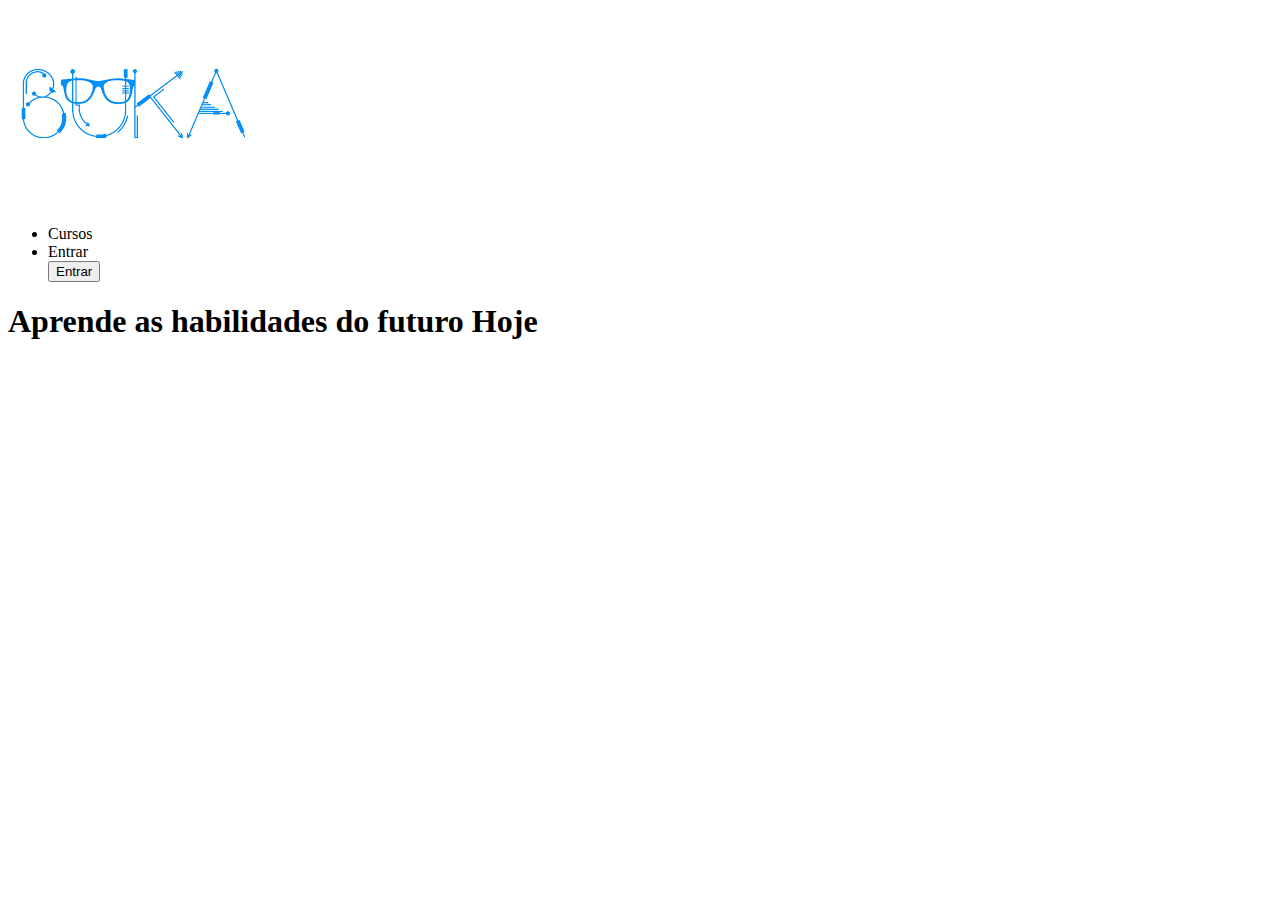
==== home.html @ a429dcf9 "alteração no codigo" ====
<!DOCTYPE html>
<html lang="en">
<head>
    <meta charset="UTF-8">
    <meta name="viewport" content="width=device-width, initial-scale=1.0">
    <title>Tags Semantica</title>
</head>
<body>

    <header>
        <nav>
            <img src="buka.png" alt="">
            <ul>
                <li>Cursos</li>
                <li>Entrar</li>
                <button>Entrar</button>
            </ul>
        </nav>
    </header>

    <section>
        <h1>Aprende as habilidades do futuro Hoje</h1>
    </section>
    
</body>
</html>
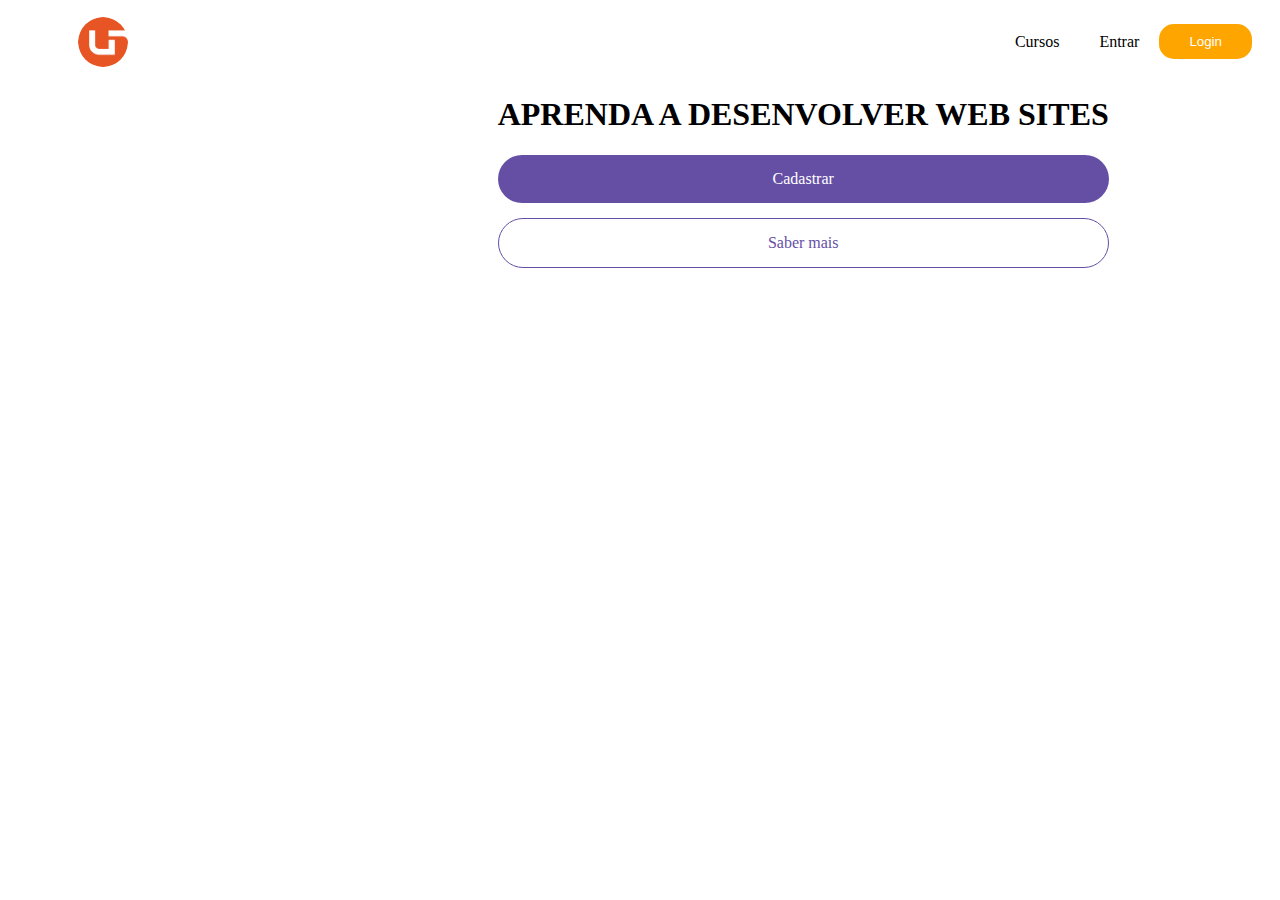
==== commit 5cc0803f: "pt - 4" ====
--- a/home.html
+++ b/home.html
@@ -4,23 +4,39 @@
     <meta charset="UTF-8">
     <meta name="viewport" content="width=device-width, initial-scale=1.0">
     <title>Tags Semantica</title>
+    <link rel="stylesheet" href="style.css">
 </head>
 <body>
 
-    <header>
+    <header class="container">
+
+        <img  src="unitel.png" alt="">
+
         <nav>
-            <img src="buka.png" alt="">
-            <ul>
+            <ul class="menu">
                 <li>Cursos</li>
                 <li>Entrar</li>
-                <button>Entrar</button>
+                <button>Login</button>
             </ul>
         </nav>
     </header>
 
-    <section>
-        <h1>Aprende as habilidades do futuro Hoje</h1>
+
+    <section class="container-info">
+          <div class="fundo-img">
+              <img src="unitel.jpg" alt="">
+          </div>
+
+          <div class="info-unitel">
+             <h1>APRENDA A DESENVOLVER WEB SITES</h1>
+             <a href="#" class="cadastrar">Cadastrar</a>
+             <a href="#" class="saber">Saber mais</a>
+          </div>
     </section>
+
+    
+        
+    
     
 </body>
 </html>--- a/style.css
+++ b/style.css
@@ -0,0 +1,67 @@
+.container{
+    display: flex;
+    flex-direction: row;
+    justify-content: space-between;
+   align-items: center;
+}
+
+.container img{
+    width: 50px;
+    height: 50px;
+    border-radius: 50%;
+    margin-left: 70px;
+}
+
+.menu {
+    display: flex;
+    list-style: none;
+    font-family: Georgia, 'Times New Roman', Times, serif;
+    align-items: center;
+}
+
+.menu li{
+    padding: 0 20px;
+}
+
+button{
+    margin-right: 20px;
+    border: none;
+    padding: 10px 30px ;
+    color: white;
+    background-color: orange;
+    border-radius: 15px;
+
+}
+
+.container-info{
+    display: flex;
+    align-items: center;
+    justify-content: space-around;
+}
+
+a{
+    text-decoration: none;
+    color: white;
+    border-radius: 35px;
+}
+
+.cadastrar{
+  background-color:#654fa5;
+  padding: 15px 20px;
+  margin-bottom: 15px;
+  text-align: center;
+}
+
+.info-unitel{
+    display: flex;
+    flex-direction: column;
+}
+
+
+
+.saber{
+    border: 1px solid #654fa5;
+    padding: 15px 20px;
+    color: #654fa5;
+    text-align: center;
+}